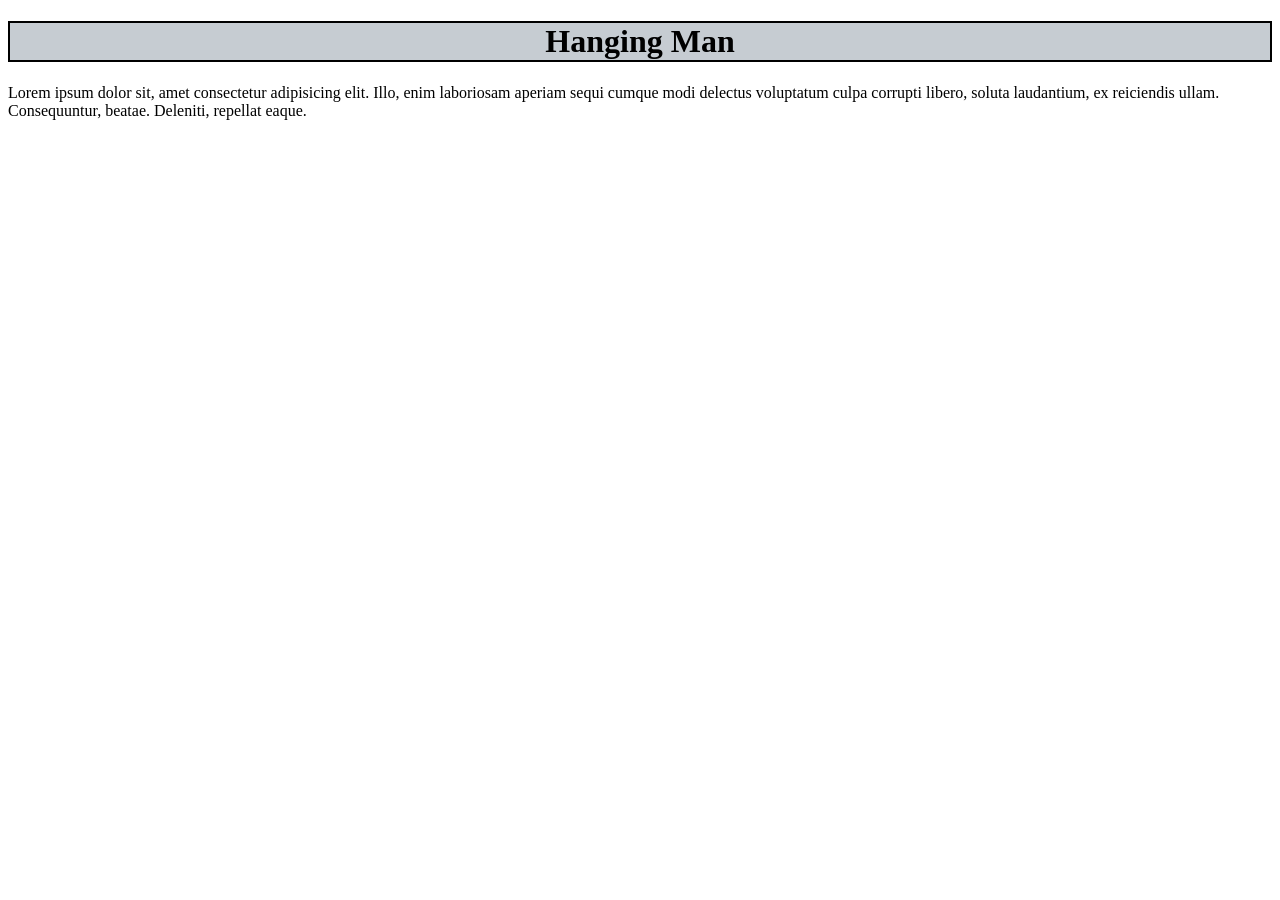
==== Hw2/index.html @ afd6d22b "Updated lab3 and added Hw2, Lab4" ====
<!DOCTYPE html>
<html lang="en">
<head>
    <meta charset="UTF-8">
    <meta name="viewport" content="width=device-width, initial-scale=1.0">
    <title>HW2: Javascript</title>
    <link rel="stylesheet" href="css/styles.css">
</head>
<body>
    <h1>Hanging Man</h1>


    <p>
        Lorem ipsum dolor sit, amet consectetur adipisicing elit. Illo, enim laboriosam aperiam sequi cumque modi delectus voluptatum culpa corrupti libero, soluta laudantium, ex reiciendis ullam. Consequuntur, beatae. Deleniti, repellat eaque.

    </p>
    <script src="js/index.js"></script>
</body>
</html>
---- Hw2/css/styles.css ----
h1{
    text-align: center;
    background-color: rgb(112, 128, 144, 0.4);
    border: 2px solid black;



}
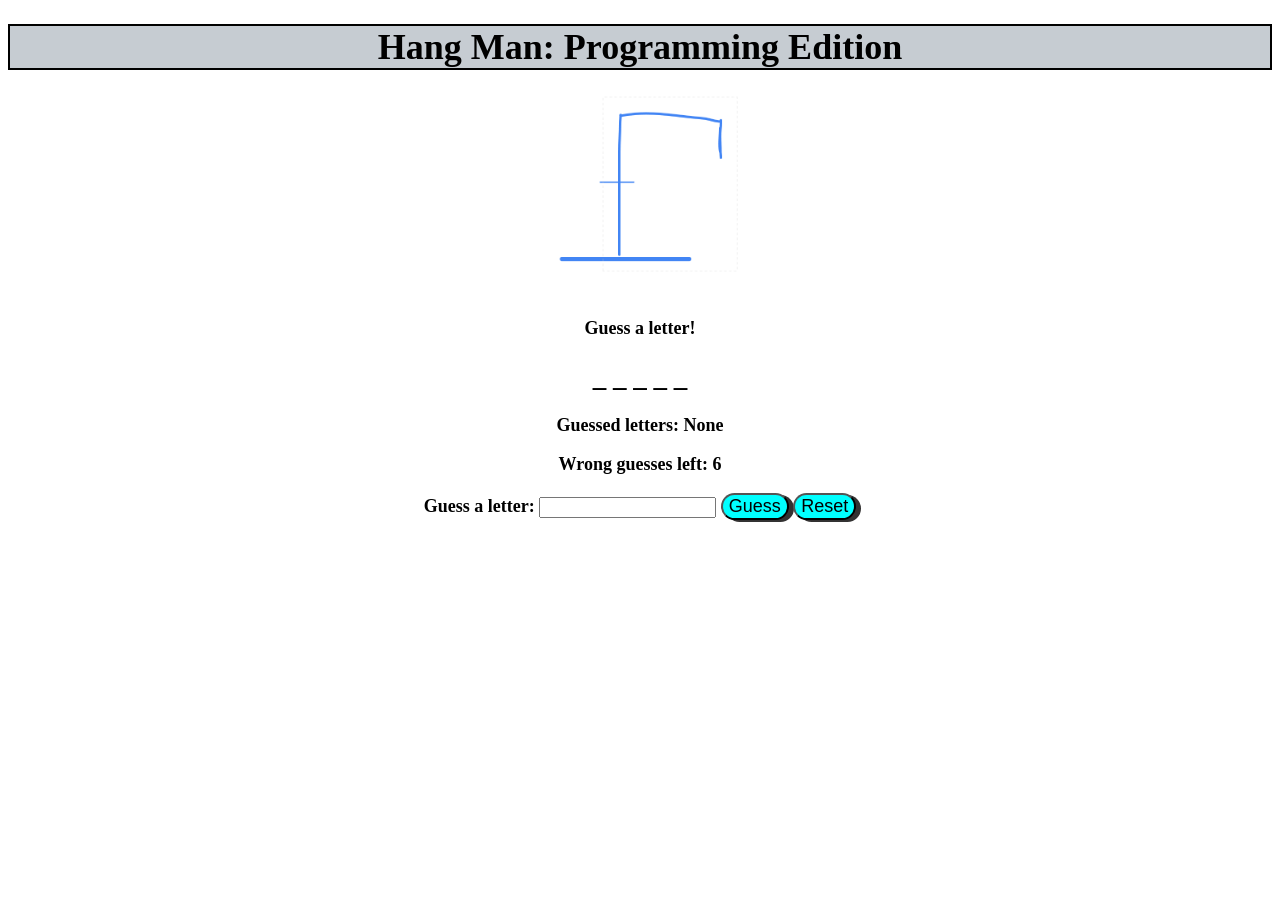
==== commit fab808b7: "Updated HW2 with CSS styling, JS changes, and added images" ====
--- a/Hw2/index.html
+++ b/Hw2/index.html
@@ -1,19 +1,38 @@
 <!DOCTYPE html>
 <html lang="en">
+
 <head>
     <meta charset="UTF-8">
     <meta name="viewport" content="width=device-width, initial-scale=1.0">
     <title>HW2: Javascript</title>
     <link rel="stylesheet" href="css/styles.css">
+    <script src="js/index.js" defer></script>
 </head>
+
 <body>
-    <h1>Hanging Man</h1>
+    <body>
+        <h1>Hang Man: Programming Edition</h1>
+      
+        <img id="hangmanImg" src="img/hangMan.jpg" alt="Hangman stage">
+      
+        <p id="statusMsg">Type a letter and press Guess.</p>
+      
+        <h2 id="wordDisplay">_ _ _ _</h2>
+      
+        <p>Guessed letters: <span id="guessedLetters">None</span></p>
+        <p>Wrong guesses left: <span id="triesLeft">6</span></p>
+      
+        <label for="letterInput">Guess a letter:</label>
+        <input id="letterInput" type="text" maxlength="1" autocomplete="off">
+      
+        <button id="guessbtn" type="button">Guess</button>
+        <button id="resetbtn" type="button">Reset</button>
+      
+        <script src="js/index.js" defer></script>
+      </body>
 
 
-    <p>
-        Lorem ipsum dolor sit, amet consectetur adipisicing elit. Illo, enim laboriosam aperiam sequi cumque modi delectus voluptatum culpa corrupti libero, soluta laudantium, ex reiciendis ullam. Consequuntur, beatae. Deleniti, repellat eaque.
 
-    </p>
-    <script src="js/index.js"></script>
 </body>
+
 </html>
--- a/Hw2/css/styles.css
+++ b/Hw2/css/styles.css
@@ -2,7 +2,25 @@
     text-align: center;
     background-color: rgb(112, 128, 144, 0.4);
     border: 2px solid black;
+}
+button{
+    border-radius: 15px;
+    background-color: aqua;
+    box-shadow: 5px 2px rgb(51, 50, 50);
+    font-size: large
 
 
 
+}
+#hangmanImg{
+    width: 200px;
+    height: auto;
+
+
+}
+body{
+    text-align: center;
+    font-size: large;
+    font-family: 'Lucida Sans Unicode';
+    font-weight: bold;
 }
